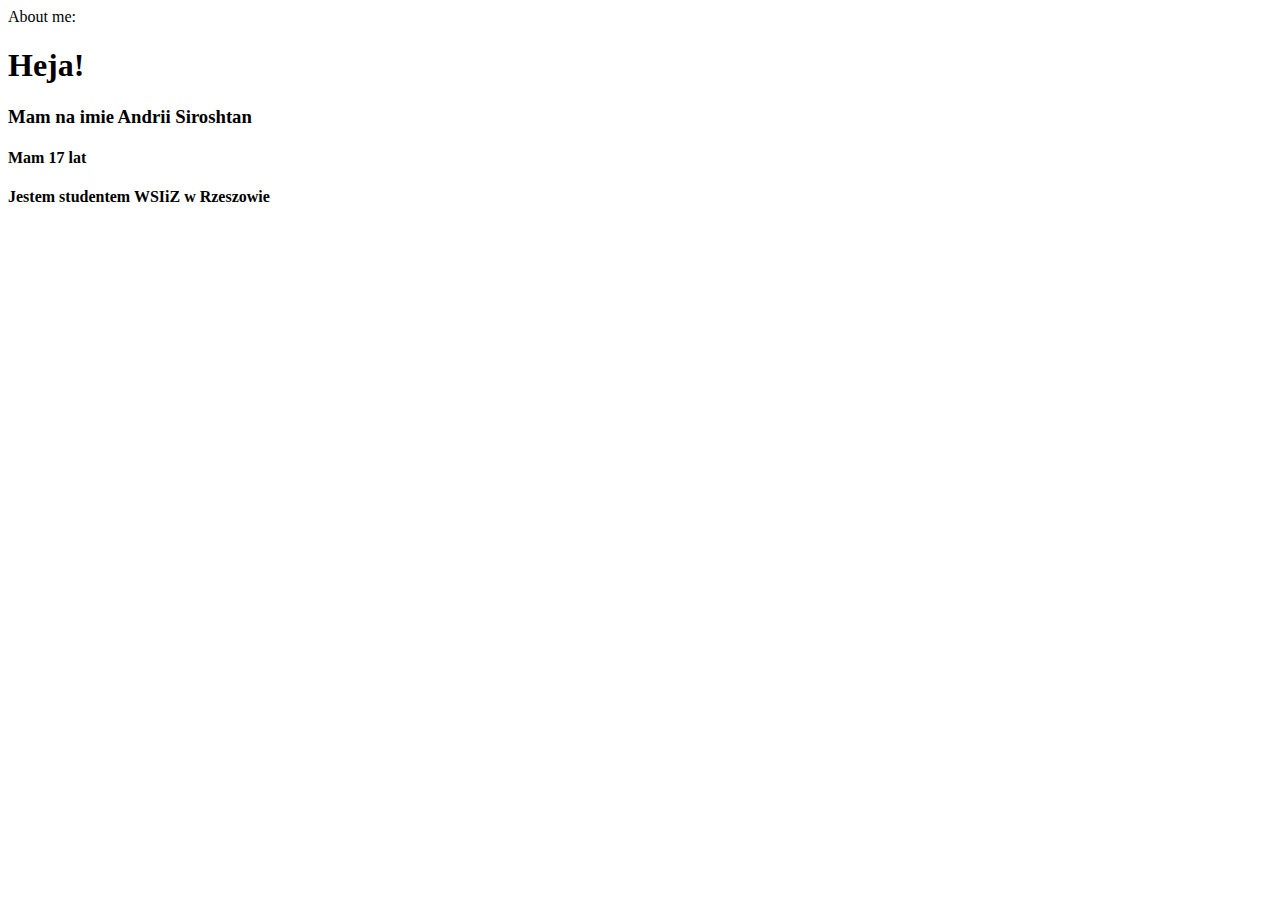
==== Lab1/index.html @ 1204334d "Update" ====
<!DOCTYPE html>
<html lang="pl">

<head>
    <meta charset="utf-8" />
    <title>My page</title>
</head>

<body>
    <header>About me:</header>
    <h1>Heja!</h1>
    <h3>Mam na imie Andrii Siroshtan</h3>
    <h4>Mam 17 lat</h4>
    <b>Jestem studentem WSIiZ w Rzeszowie</b>

</body>
</html>
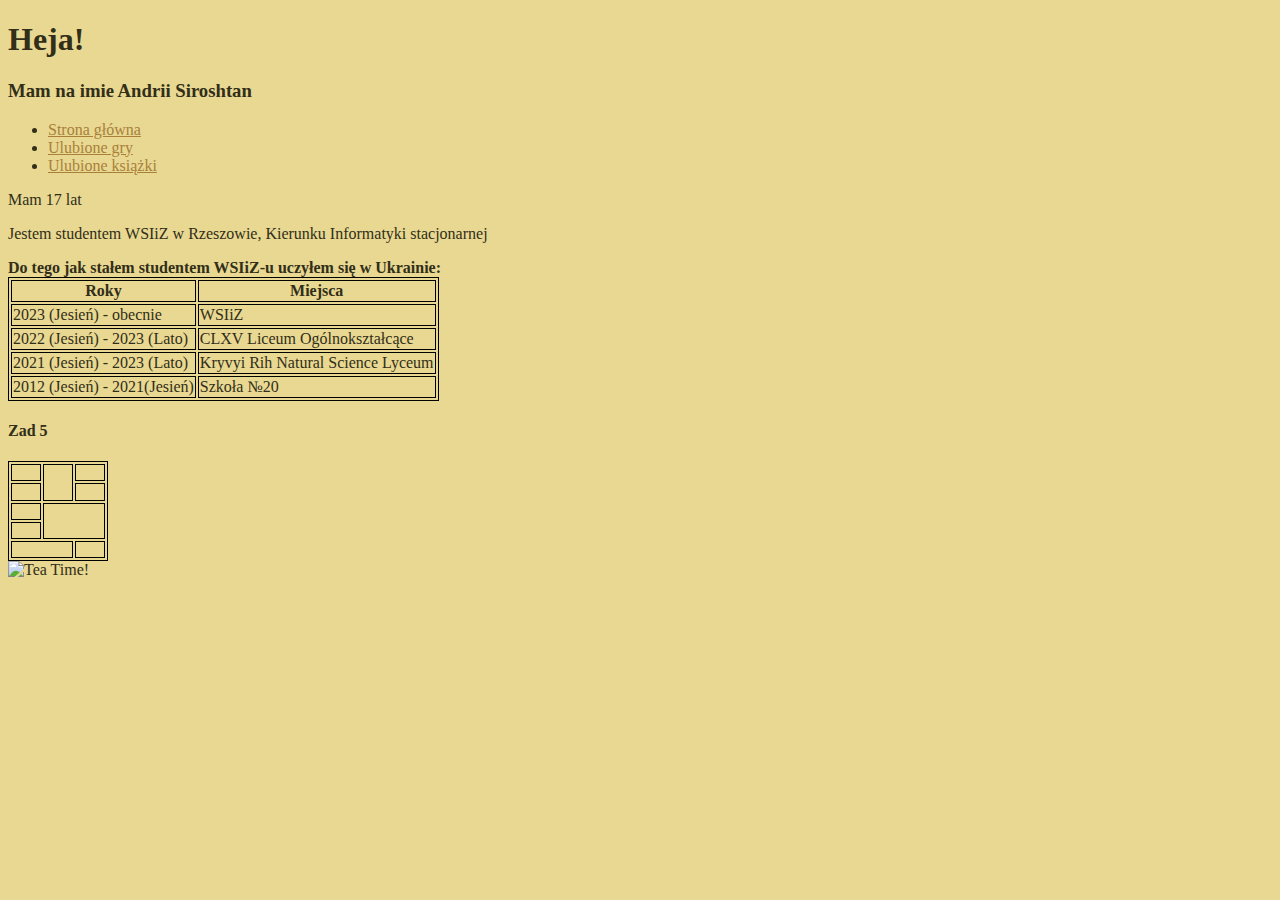
==== commit 31bac0a9: "Lab1_fin" ====
--- a/Lab1/index.html
+++ b/Lab1/index.html
@@ -4,14 +4,90 @@
 <head>
     <meta charset="utf-8" />
     <title>My page</title>
+<style>
+    body {background-color:#e8d892; color: #322e18}
+    a:link {color:#a8803a;}
+    a:active {color:#81622e;}
+    a:visited {color:#4f370d;}
+    table, th, td {border: 1px solid black;}
+</style>
 </head>
 
 <body>
-    <header>About me:</header>
-    <h1>Heja!</h1>
-    <h3>Mam na imie Andrii Siroshtan</h3>
-    <h4>Mam 17 lat</h4>
-    <b>Jestem studentem WSIiZ w Rzeszowie</b>
+    <header>
+        <h1>Heja!</h1>
+        <h3>Mam na imie Andrii Siroshtan</h3>
+        <nav>
+            <ul>
+                <li><a href="index.html">Strona główna</a></li>
+                <li><a href="Fav_Games.html">Ulubione gry</a></li>
+                <li><a href="Fav_Books.html">Ulubione książki</a></li>
+            </ul>
+        </nav>
+    </header>
+    <main>
+        <p>Mam 17 lat</p>
+        <p>Jestem studentem WSIiZ w Rzeszowie, Kierunku Informatyki stacjonarnej</p>
+        
+    </main>
 
+    
+        
+   
+    <aside>
+        <b>Do tego jak stałem studentem WSIiZ-u uczyłem się w Ukrainie:</b>
+        <table>
+            <tr>
+            <th>Roky</th>
+            <th>Miejsca</th>
+            </tr>
+            <tr>
+            <td>2023 (Jesień) - obecnie</td>
+            <td>WSIiZ</td>
+            </tr>
+            <tr>
+            <td>2022 (Jesień) - 2023 (Lato)</td>
+            <td>CLXV Liceum Ogólnokształcące</td>
+            </tr>
+            <tr>
+                <td>2021 (Jesień) - 2023 (Lato)</td>
+                <td>Kryvyi Rih Natural Science Lyceum</td>
+            </tr>
+            <tr>
+                <td>2012 (Jesień) - 2021(Jesień)</td>
+                <td>Szkoła №20</td>
+            </tr>
+        </table>
+    </aside>
+
+      <h4>Zad 5</h4>
+      <table width=100px, height=100px>
+        <tr>
+            <th></th>
+            <th rowspan="2"></th>
+            <th></th>
+        </tr>
+        <tr>
+            <th></th>
+            <th></th>
+        </tr>
+        <tr>
+            <th></th>
+            <th rowspan="2", colspan="2"></th>
+        </tr>
+        <tr>
+            <th></th>
+        </tr>
+        <tr>
+            <th colspan="2"></th>
+            <th></th>
+        </tr>
+      </table>
+
+    <footer>
+        <a>
+            <img src=“Tea.png” alt="Tea Time!"> 
+        </a>
+    </footer>
 </body>
 </html>